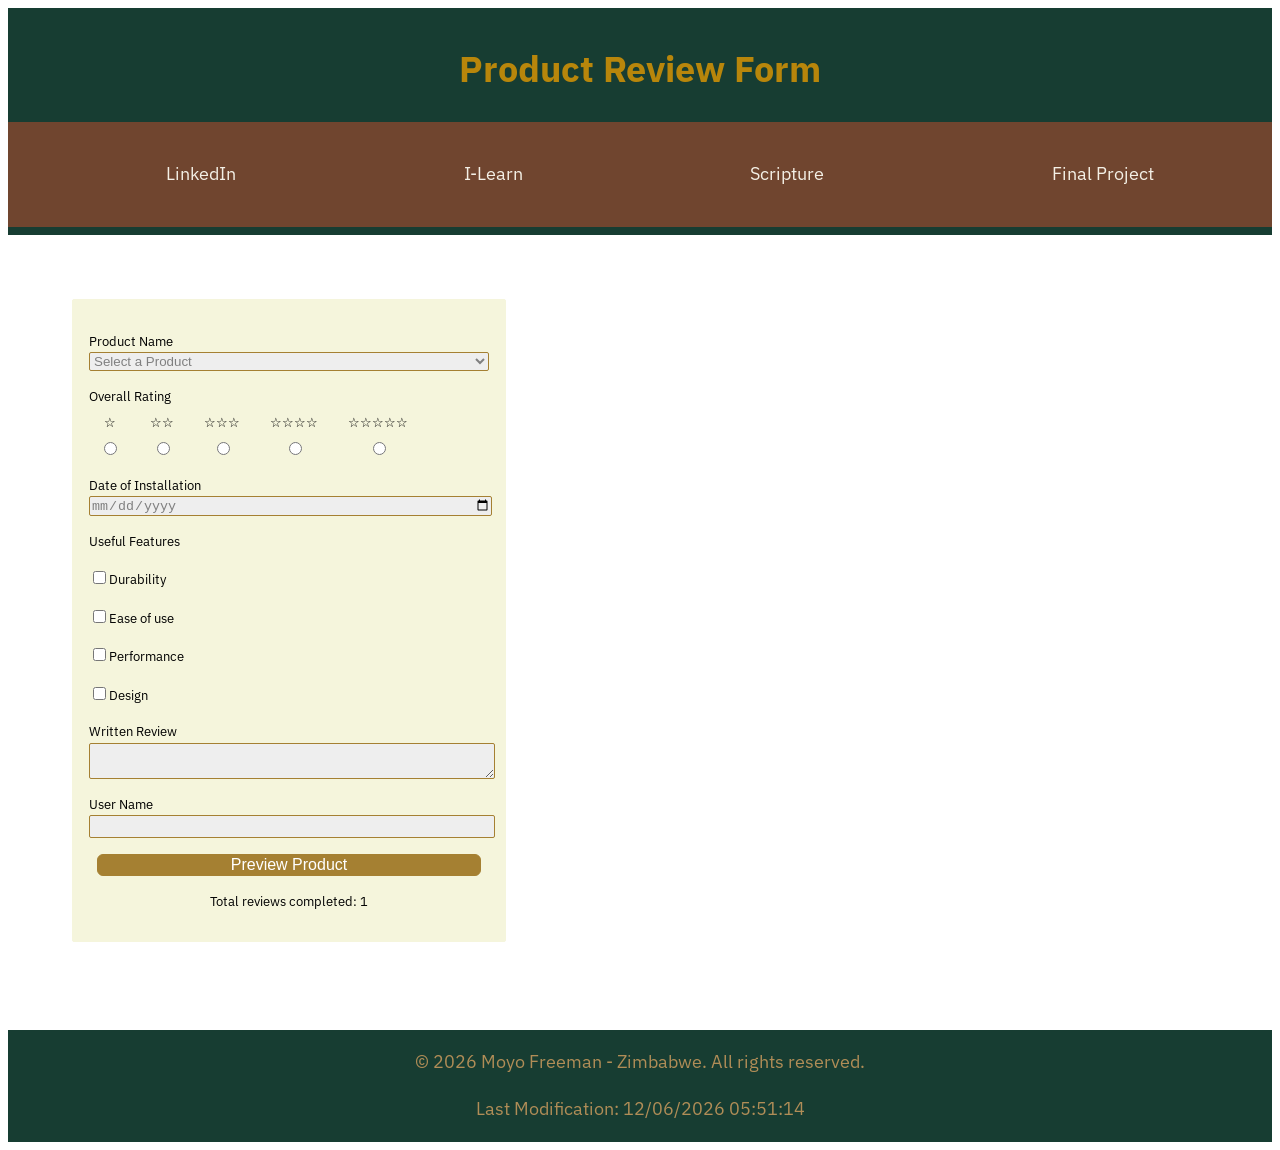
==== form.html @ acfee5fc "product review page" ====
<!DOCTYPE html>
<html lang="en">
    <head>
        <meta charset="UTF-8">
    <meta name="viewport" content="width=device-width, initial-scale=1.0">
    <link rel="preconnect" href="https://fonts.googleapis.com">
    <link rel="preconnect" href="https://fonts.gstatic.com" crossorigin>
    <link
        href="https://fonts.googleapis.com/css2?family=Cormorant+Garamond:ital,wght@0,300..700;1,300..700&family=IBM+Plex+Sans:ital,wght@0,100..700;1,100..700&display=swap"
        rel="stylesheet">
    <title>Product Review Page</title>
    <meta name="author" content="Freeman Moyo">
    <meta name="description"
        content="Product Review Form">

    <meta property="og:url" content="https://moyofreeman.github.io/wdd131/">
    <link rel="stylesheet" href="styles/base.css">
    <script src="scripts/getdates.js" defer></script>
        <script src="scripts/formscript.js" defer></script>
    </head>
    <body>
        <header>
         <!-- <h1 contenteditable>WDD 131: Dynamic Web Fundamentals</h1> -->
        <span id="course-title">Product Review Form</span>
        <nav class="navigation">
            <ul>
                <li><a href="https://www.linkedin.com/in/freemanmoyo/">LinkedIn</a></li>
                <li><a href="https://byupw.instructure.com/">I-Learn</a></li>
                <li><a href="https://www.churchofjesuschrist.org/study/scriptures">Scripture</a></li>
                <li><a href="">Final Project</a></li>
            </ul>
        </nav>
        </header>
        <main>
            <form method="get" action="review.html" id="reviewform">
                <label>Product Name </label><select id="productName" name="product" required>
                <option value="" disabled selected>Select a Product</option>
                <option value="">Select An element</option>

                </select>


                <label>Overall Rating</label>
                <div class="stars">
    <label for="onestar">
        <input type="radio" id="onestar" name="stars" value="1" required>
        <span>&star;</span>
    </label>
    <label for="twostar">
        <input type="radio" id="twostar" name="stars" value="2" required>
        <span>&star;&star;</span>
    </label>
    <label for="threestar">
        <input type="radio" id="threestar" name="stars" value="3" required>
        <span>&star;&star;&star;</span>
    </label>
    <label for="fourstar">
        <input type="radio" id="fourstar" name="stars" value="4" required>
        <span>&star;&star;&star;&star;</span>
    </label>
    <label for="fivestar">
        <input type="radio" id="fivestar" name="stars" value="5" required>
        <span>&star;&star;&star;&star;&star;</span>
    </label>
</div>
                <label>Date of Installation<input type="date" id="date" name="date" required></label>

                <label>Useful Features</label>
                <label><input type="checkbox" name="durable" id="durable" value="yes">Durability</label>
                <label><input type="checkbox" name="ease" id="ease" value="yes">Ease of use</label>
                <label><input type="checkbox" name="performance" id="performance" value="yes">Performance</label>
                <label><input type="checkbox" name="design" id="design" value="yes">Design</label>

                <label>Written Review</label>

                <textarea id="review" name="review"></textarea>

                <label>User Name<input type="text" id="username" name="username"></label>

                <input type="submit" id="submit" value="Preview Product">
                <p id="reviewParagraph">Total reviews completed: <span id="reviews"></span></p>
            </form>
        </main>
        <footer>
         <p>&copy; <span id="year"></span> Moyo Freeman - Zimbabwe. All rights reserved.</p>
        <p id="lastModified"></p>
        </footer>
    </body>
</html>
---- styles/base.css ----
body {
    display: grid;
    min-height: 100vh;
    grid-template-rows: auto 1fr auto;
    grid-template-columns: 3fr 1fr;
    font-family: "IBM Plex Sans", sans-serif;
    font-size: 1.125rem;
    /* 18px */
    line-height: 1.6;/
}

h1,
h2,
h3 {
    font-family: "IBM Plex Sans", sans-serif;

}

header,
footer,
main {
    grid-column: 1/3;
}

header h1,
footer h1,
nav,
main h1 {
    text-align: center;
}

/* =====================================================================================*HEADER*/

header {
    background-color: #173D32;
    color: #ffffff;
    padding: 0.5rem 0;


}

.navigation {
    background-color: #70452F;
    color: #F4F0E6;
    margin: 0;
    display: block;
    padding: 0.25rem 0.25rem;
    /* font-size: 1.1rem; */

}

.navigation a {
    color: #F4F0E6;
    text-decoration: none;
    /* Removes the default underline */
    display: block;
    /* Makes the link fill the list item area */
    padding: 1rem;
    /* Gives the navigation bar its height and spacing */

}

.navigation a:hover {
    background-color: #553322;
    color: #F4F0E6;
    /* Brightens text slightly */
}

.navigation ul {
    list-style: none;
    display: flex;
    /* This turns on flexbox to put items side-by-side */
    flex-wrap: wrap;
}

.navigation li {
    flex: 1 1 auto;
    /* For items to grow and shrink side-by-side */
    text-align: center;
}

/* =====================================================================================*BODY*/
#course-title {
    display: block;
    text-align: center;
    font-size: 2em;
    font-weight: bold;
    margin: 0.67em 0;
    color: #b8860b;
    /* color: #F4F0E6; */
}

main {
    /*background-color: #F4F0E6;*/
    display: grid;
    grid-template-rows: auto 1fr;
    grid-template-columns: 2fr 1fr;
    gap: 1.5rem;
    padding: 2rem;
    /* grid-template-rows: 1 auto; <------------i removed this, it messes my page--------> */
}

main h1,
main h2,
main h3 {
    color: #173D32;
}

#toptext {
    grid-column: 1/3;
    text-align: center;
    margin: 0;
    margin-bottom: 0.5rem;
}

.card {
    min-height: 250px;
    border: 2px solid #b8860b;
    padding: 0;
    box-sizing: border-box;
    border-radius: 8px;
    overflow: hidden;
    display: flex;
    flex-direction: column;
    padding: 0;
    
    margin-top: 0;
}

.card  p {                          /*ngizenzele ngedwa*/
    padding-left: 1rem;
    padding-right: 1rem;
}

.cardheader {
    text-align: center;
    background-color: #173D32;
    /* color: #B08D57; */
    margin: 0;
    padding: 1rem;
    color: #b8860b;
    /* color: #F4F0E6; */
}

.aboutmeimage {
    width: 200px;
    height: 200px;
    border-radius: 1%;
    object-fit: cover;
    margin: 1rem;
}

#imageme {
    float: right;
}

#imagegwanda {
    float: left;
}

.card-divider {
    border: none;
    height: 2px;
    background-color: #b8860b;
    width: 85%;
    max-width: 400px;
    margin: 1rem auto;
}

/* =====================================================================================*LEFT CARD*/
#leftcard {
    grid-column: 1/2;
}

#gwandahead {
    text-align: center;
    margin: 0;
    padding: 0;
}

/* =====================================================================================*RIGHT CARD*/
#rightcard {
    grid-column: 2/3;
}

#reviewform {
    border: 1px solid beige;;
    background-color: beige;
    border-radius: 2px;
    width: 100%;
    max-width: 400px;
    margin: 2rem;
    padding: 1rem;
}

#reviewform label {
    display: block;
    font-size: 0.8rem;
    padding-top: 1rem;
}


#reviewform .stars {
    display: flex;
    gap: 10px;
}

#reviewform .stars label {
    display: flex;
    flex-direction: column-reverse;
    align-items: center;
    gap: 6px;

    padding: 5px 10px;
    cursor: pointer;
}

@media (max-width: 400px) {
  #reviewform .stars {
    display: block;

  }

    #reviewform .stars label {
    display: flex;
    flex-direction: row;
}
}

#reviewform input[type='text'],
#reviewform select,
#reviewform input[type='date'],
#reviewform textarea {
    background-color: #eee;
    display: block;
    border: 1px solid #a58032;
    border-radius: 2px;
    color: grey;
    max-width: 400px;
    width: 100%;
}

 #username {
        min-height: 1.2rem;
    }


#reviewform radio,
#reviewform checkbox {
    border: 2px solid beige;
    margin-right: 6px;
}

#reviewform input[type=submit] {
    border: 1px #a58032 solid;
    margin-right: 6px;
    max-width: 400px;
    width: 96%;
    margin: 1rem 2% 0 2%;
    background-color: #a58032;
    color: white;
    border-radius: 6px;
    font-size: 1rem;
}

#reviewParagraph {
    text-align: center;
    font-size: 0.8rem;
}

/* =====================================================================================*FOOTER*/

footer {
    background-color: #173D32;
    color: #B08D57;
    text-align: center;
}

/*
.cormorant-garamond-<uniquifier> {
  font-family: "Cormorant Garamond", serif;
  font-optical-sizing: auto;
  font-weight: <weight>;
  font-style: normal;
}



.ibm-plex-sans-<uniquifier> {
  font-family: "IBM Plex Sans", sans-serif;
  font-optical-sizing: auto;
  font-weight: <weight>;
  font-style: normal;
  font-variation-settings:
    "width" 100;
}
    */
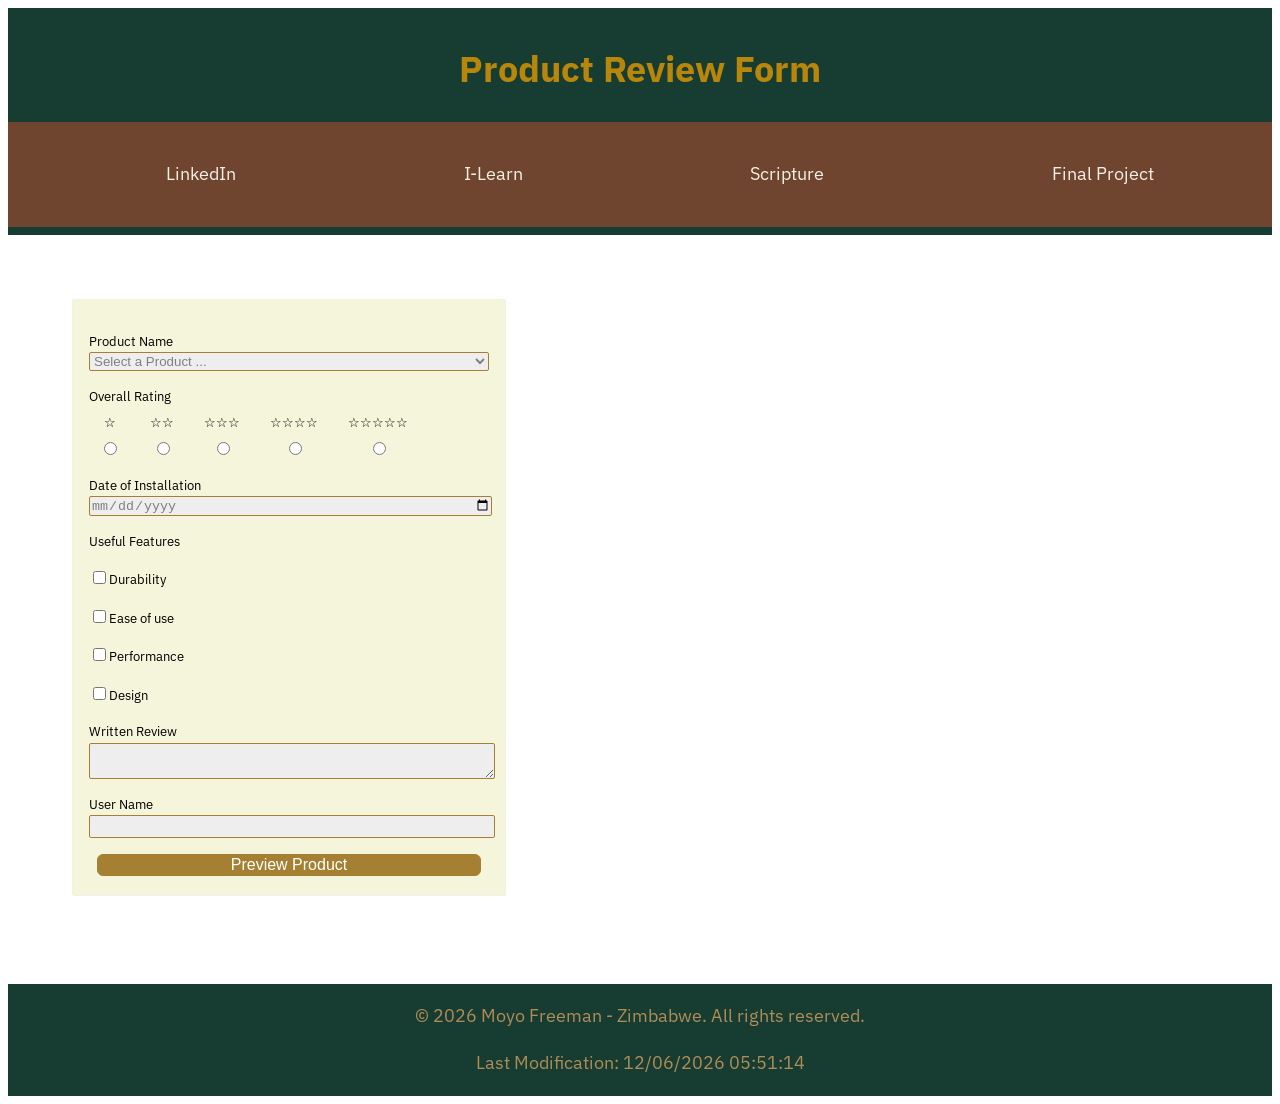
==== commit bff01037: "updated code,corrected errors" ====
--- a/form.html
+++ b/form.html
@@ -1,7 +1,8 @@
 <!DOCTYPE html>
 <html lang="en">
-    <head>
-        <meta charset="UTF-8">
+
+<head>
+    <meta charset="UTF-8">
     <meta name="viewport" content="width=device-width, initial-scale=1.0">
     <link rel="preconnect" href="https://fonts.googleapis.com">
     <link rel="preconnect" href="https://fonts.gstatic.com" crossorigin>
@@ -11,17 +12,18 @@
     <title>Product Review Page</title>
     <meta name="author" content="Freeman Moyo">
     <meta name="description"
-        content="Product Review Form">
+        content="Submit a product review, rate its performance, record installation details, and share useful features and feedback.">
 
     <meta property="og:url" content="https://moyofreeman.github.io/wdd131/">
     <link rel="stylesheet" href="styles/base.css">
     <script src="scripts/getdates.js" defer></script>
-        <script src="scripts/formscript.js" defer></script>
-    </head>
-    <body>
-        <header>
-         <!-- <h1 contenteditable>WDD 131: Dynamic Web Fundamentals</h1> -->
-        <span id="course-title">Product Review Form</span>
+    <script src="scripts/formscript.js" defer></script>
+</head>
+
+<body>
+    <header>
+        <!-- <h1 contenteditable>WDD 131: Dynamic Web Fundamentals</h1> -->
+        <h1 id="course-title">Product Review Form</h1>
         <nav class="navigation">
             <ul>
                 <li><a href="https://www.linkedin.com/in/freemanmoyo/">LinkedIn</a></li>
@@ -30,60 +32,60 @@
                 <li><a href="">Final Project</a></li>
             </ul>
         </nav>
-        </header>
-        <main>
-            <form method="get" action="review.html" id="reviewform">
-                <label>Product Name </label><select id="productName" name="product" required>
-                <option value="" disabled selected>Select a Product</option>
-                <option value="">Select An element</option>
+    </header>
+    <main>
+        <form method="get" action="review.html" id="reviewform">
+            <label for="productName">Product Name</label>
+            <select id="productName" name="product" required>
+                <option value="" disabled selected>Select a Product ...</option>
 
-                </select>
+            </select>
 
 
-                <label>Overall Rating</label>
-                <div class="stars">
-    <label for="onestar">
-        <input type="radio" id="onestar" name="stars" value="1" required>
-        <span>&star;</span>
-    </label>
-    <label for="twostar">
-        <input type="radio" id="twostar" name="stars" value="2" required>
-        <span>&star;&star;</span>
-    </label>
-    <label for="threestar">
-        <input type="radio" id="threestar" name="stars" value="3" required>
-        <span>&star;&star;&star;</span>
-    </label>
-    <label for="fourstar">
-        <input type="radio" id="fourstar" name="stars" value="4" required>
-        <span>&star;&star;&star;&star;</span>
-    </label>
-    <label for="fivestar">
-        <input type="radio" id="fivestar" name="stars" value="5" required>
-        <span>&star;&star;&star;&star;&star;</span>
-    </label>
-</div>
-                <label>Date of Installation<input type="date" id="date" name="date" required></label>
+            <label>Overall Rating</label>
+            <div class="stars">
+                <label for="onestar">
+                    <input type="radio" id="onestar" name="stars" value="1" required>
+                    <span>&star;</span>
+                </label>
+                <label for="twostar">
+                    <input type="radio" id="twostar" name="stars" value="2" required>
+                    <span>&star;&star;</span>
+                </label>
+                <label for="threestar">
+                    <input type="radio" id="threestar" name="stars" value="3" required>
+                    <span>&star;&star;&star;</span>
+                </label>
+                <label for="fourstar">
+                    <input type="radio" id="fourstar" name="stars" value="4" required>
+                    <span>&star;&star;&star;&star;</span>
+                </label>
+                <label for="fivestar">
+                    <input type="radio" id="fivestar" name="stars" value="5" required>
+                    <span>&star;&star;&star;&star;&star;</span>
+                </label>
+            </div>
+            <label>Date of Installation<input type="date" id="date" name="date" required></label>
 
-                <label>Useful Features</label>
-                <label><input type="checkbox" name="durable" id="durable" value="yes">Durability</label>
-                <label><input type="checkbox" name="ease" id="ease" value="yes">Ease of use</label>
-                <label><input type="checkbox" name="performance" id="performance" value="yes">Performance</label>
-                <label><input type="checkbox" name="design" id="design" value="yes">Design</label>
+            <label>Useful Features</label>
+            <label><input type="checkbox" name="durable" id="durable" value="yes">Durability</label>
+            <label><input type="checkbox" name="ease" id="ease" value="yes">Ease of use</label>
+            <label><input type="checkbox" name="performance" id="performance" value="yes">Performance</label>
+            <label><input type="checkbox" name="design" id="design" value="yes">Design</label>
 
-                <label>Written Review</label>
+            <label for="review">Written Review</label>
+            <textarea id="review" name="review"></textarea>
 
-                <textarea id="review" name="review"></textarea>
+            <label>User Name<input type="text" id="username" name="username"></label>
 
-                <label>User Name<input type="text" id="username" name="username"></label>
+            <input type="submit" id="submit" value="Preview Product">
 
-                <input type="submit" id="submit" value="Preview Product">
-                <p id="reviewParagraph">Total reviews completed: <span id="reviews"></span></p>
-            </form>
-        </main>
-        <footer>
-         <p>&copy; <span id="year"></span> Moyo Freeman - Zimbabwe. All rights reserved.</p>
+        </form>
+    </main>
+    <footer>
+        <p>&copy; <span id="year"></span> Moyo Freeman - Zimbabwe. All rights reserved.</p>
         <p id="lastModified"></p>
-        </footer>
-    </body>
-</html>
+    </footer>
+</body>
+
+</html>
--- a/styles/base.css
+++ b/styles/base.css
@@ -6,7 +6,7 @@
     font-family: "IBM Plex Sans", sans-serif;
     font-size: 1.125rem;
     /* 18px */
-    line-height: 1.6;/
+    line-height: 1.6;
 }
 
 h1,
@@ -184,7 +184,7 @@
 }
 
 #reviewform {
-    border: 1px solid beige;;
+    border: 1px solid #F4F0E6;
     background-color: beige;
     border-radius: 2px;
     width: 100%;
